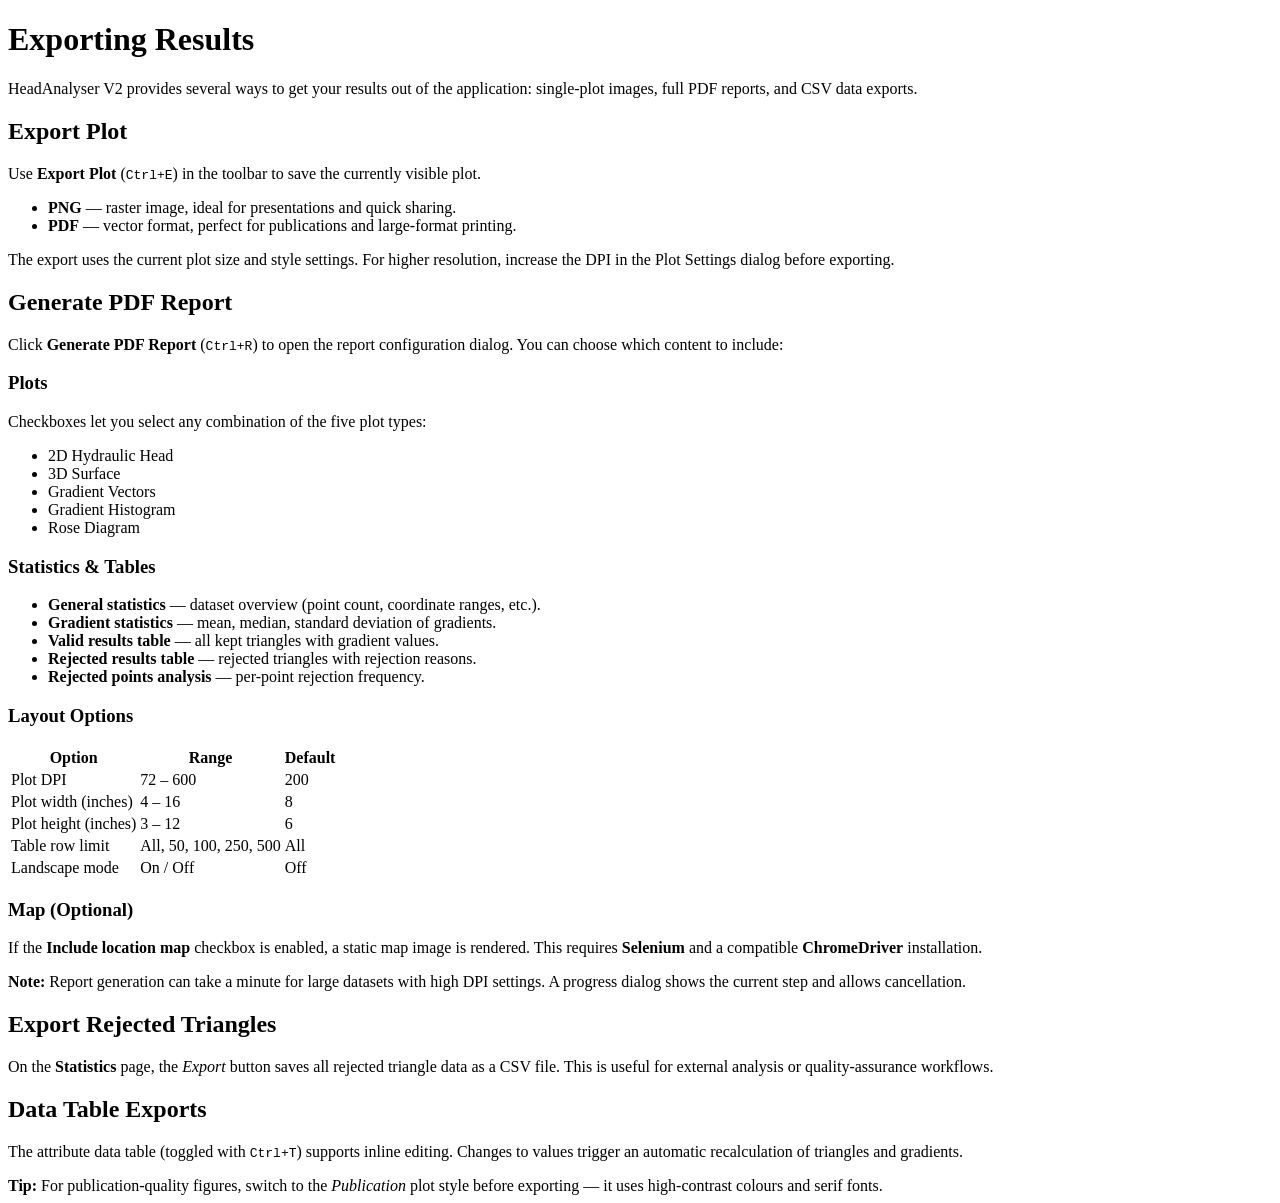
==== help_content/exporting.html @ 6cdb2c61 "yes" ====
<!DOCTYPE html>
<html lang="en">
<head>
    <meta charset="UTF-8">
    <title>Exporting</title>
</head>
<body>
    <h1>Exporting Results</h1>

    <p>HeadAnalyser V2 provides several ways to get your results out of the application: single-plot images, full PDF reports, and CSV data exports.</p>

    <h2>Export Plot</h2>
    <p>Use <strong>Export Plot</strong> (<code>Ctrl+E</code>) in the toolbar to save the currently visible plot.</p>
    <ul>
        <li><strong>PNG</strong> — raster image, ideal for presentations and quick sharing.</li>
        <li><strong>PDF</strong> — vector format, perfect for publications and large-format printing.</li>
    </ul>
    <p>The export uses the current plot size and style settings. For higher resolution, increase the DPI in the Plot Settings dialog before exporting.</p>

    <h2>Generate PDF Report</h2>
    <p>Click <strong>Generate PDF Report</strong> (<code>Ctrl+R</code>) to open the report configuration dialog. You can choose which content to include:</p>

    <h3>Plots</h3>
    <p>Checkboxes let you select any combination of the five plot types:</p>
    <ul>
        <li>2D Hydraulic Head</li>
        <li>3D Surface</li>
        <li>Gradient Vectors</li>
        <li>Gradient Histogram</li>
        <li>Rose Diagram</li>
    </ul>

    <h3>Statistics &amp; Tables</h3>
    <ul>
        <li><strong>General statistics</strong> — dataset overview (point count, coordinate ranges, etc.).</li>
        <li><strong>Gradient statistics</strong> — mean, median, standard deviation of gradients.</li>
        <li><strong>Valid results table</strong> — all kept triangles with gradient values.</li>
        <li><strong>Rejected results table</strong> — rejected triangles with rejection reasons.</li>
        <li><strong>Rejected points analysis</strong> — per-point rejection frequency.</li>
    </ul>

    <h3>Layout Options</h3>
    <table>
        <tr><th>Option</th><th>Range</th><th>Default</th></tr>
        <tr><td>Plot DPI</td><td>72 – 600</td><td>200</td></tr>
        <tr><td>Plot width (inches)</td><td>4 – 16</td><td>8</td></tr>
        <tr><td>Plot height (inches)</td><td>3 – 12</td><td>6</td></tr>
        <tr><td>Table row limit</td><td>All, 50, 100, 250, 500</td><td>All</td></tr>
        <tr><td>Landscape mode</td><td>On / Off</td><td>Off</td></tr>
    </table>

    <h3>Map (Optional)</h3>
    <p>If the <strong>Include location map</strong> checkbox is enabled, a static map image is rendered. This requires <strong>Selenium</strong> and a compatible <strong>ChromeDriver</strong> installation.</p>

    <div class="note">
        <strong>Note:</strong> Report generation can take a minute for large datasets with high DPI settings. A progress dialog shows the current step and allows cancellation.
    </div>

    <h2>Export Rejected Triangles</h2>
    <p>On the <strong>Statistics</strong> page, the <em>Export</em> button saves all rejected triangle data as a CSV file. This is useful for external analysis or quality-assurance workflows.</p>

    <h2>Data Table Exports</h2>
    <p>The attribute data table (toggled with <code>Ctrl+T</code>) supports inline editing. Changes to values trigger an automatic recalculation of triangles and gradients.</p>

    <div class="tip">
        <strong>Tip:</strong> For publication-quality figures, switch to the <em>Publication</em> plot style before exporting — it uses high-contrast colours and serif fonts.
    </div>
</body>
</html>
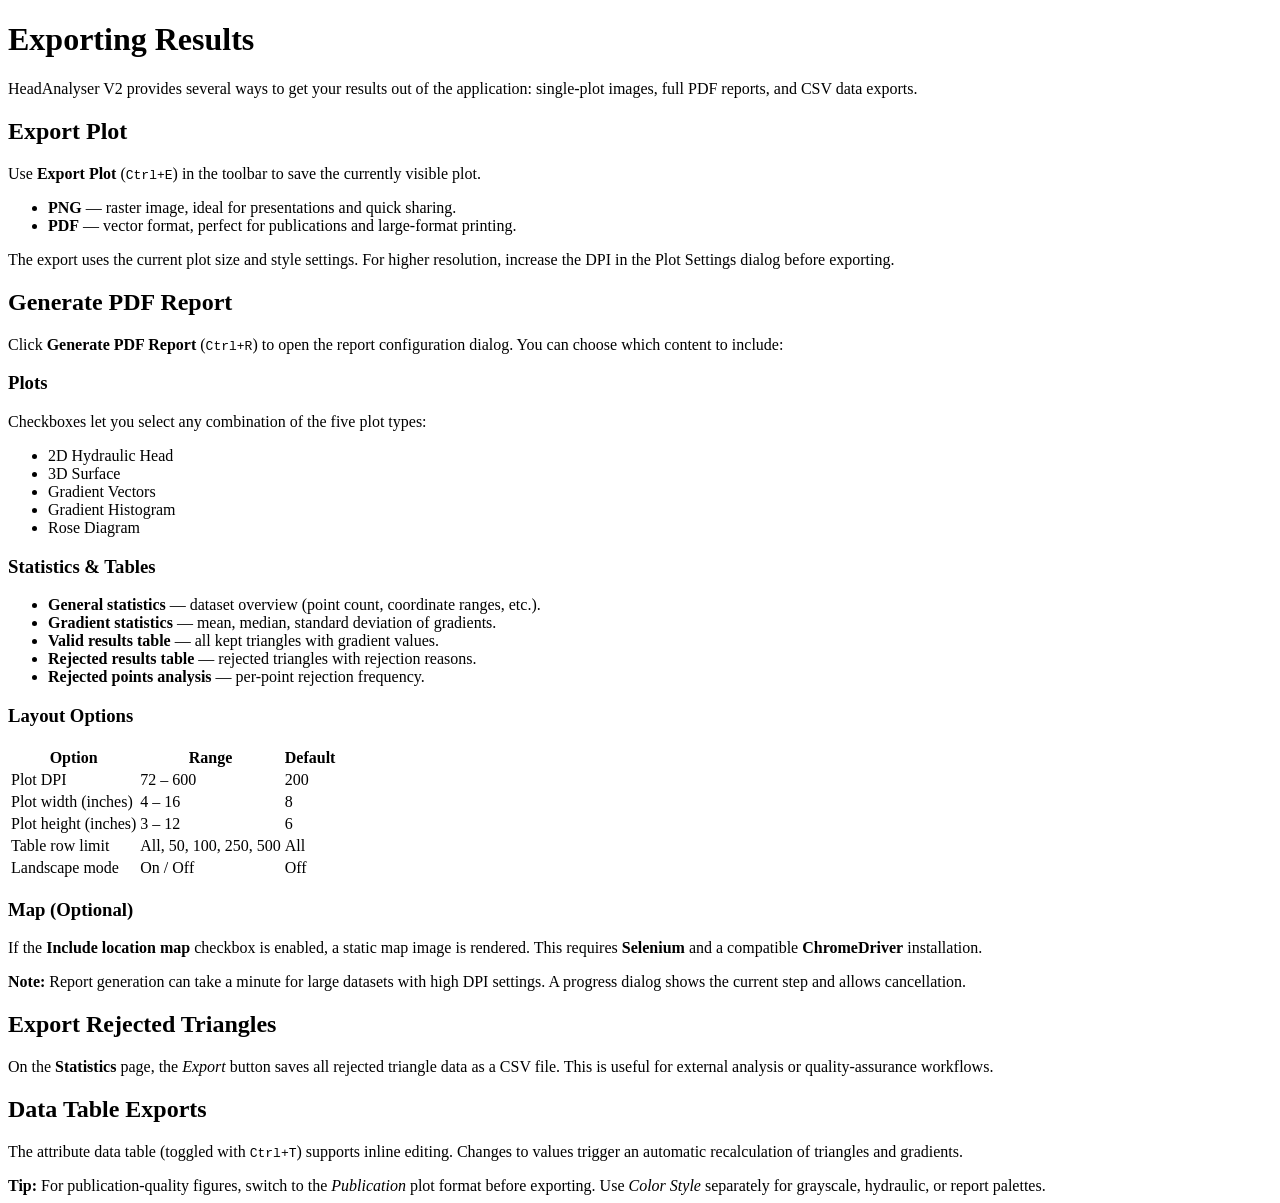
==== commit bf728bad: "yes" ====
--- a/help_content/exporting.html
+++ b/help_content/exporting.html
@@ -63,7 +63,7 @@
     <p>The attribute data table (toggled with <code>Ctrl+T</code>) supports inline editing. Changes to values trigger an automatic recalculation of triangles and gradients.</p>
 
     <div class="tip">
-        <strong>Tip:</strong> For publication-quality figures, switch to the <em>Publication</em> plot style before exporting — it uses high-contrast colours and serif fonts.
+        <strong>Tip:</strong> For publication-quality figures, switch to the <em>Publication</em> plot format before exporting. Use <em>Color Style</em> separately for grayscale, hydraulic, or report palettes.
     </div>
 </body>
 </html>
